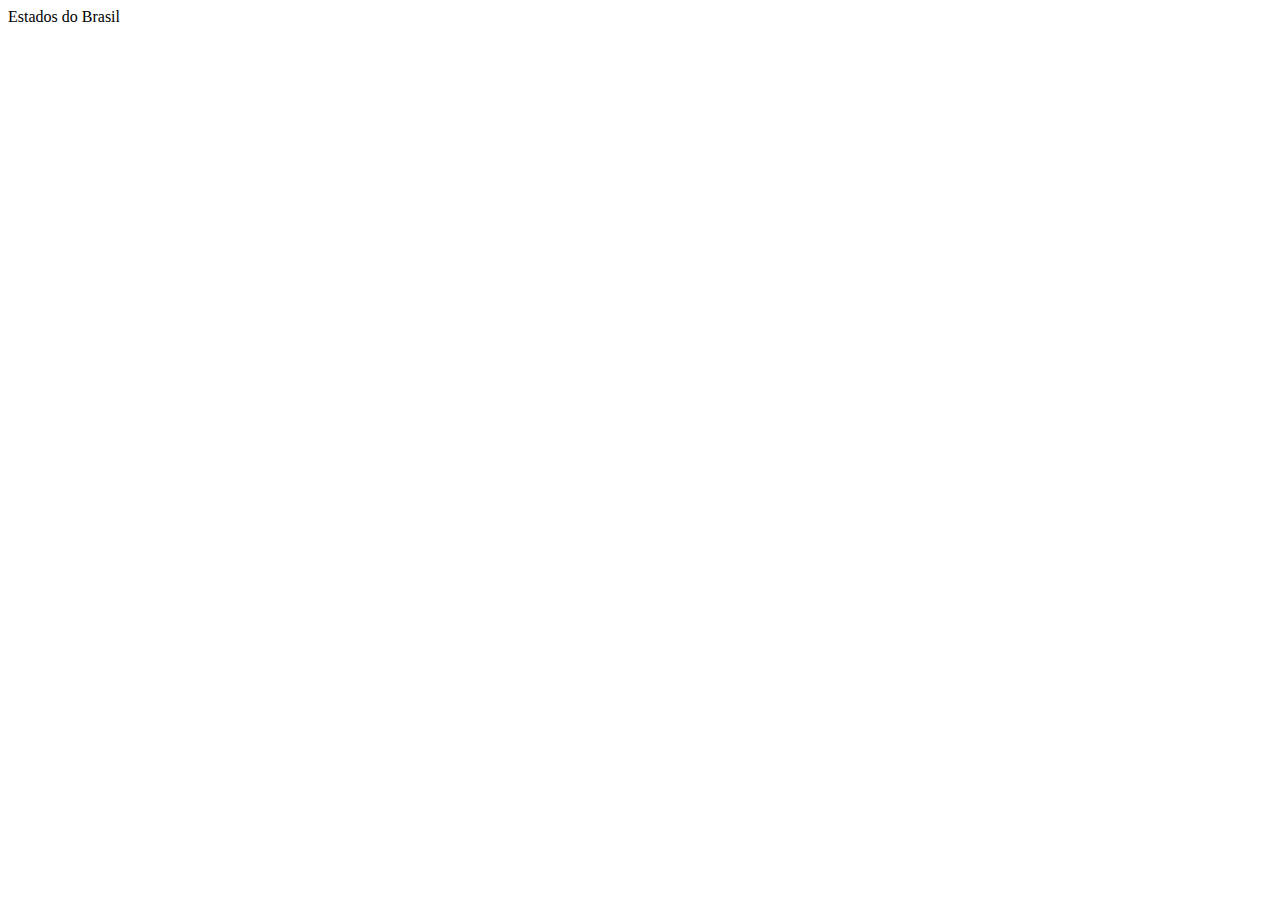
==== index.html @ 912ee81a "Criando script.js pg principal" ====
<!DOCTYPE html>
<html lang="en">

<head>
    <meta charset="UTF-8">
    <meta name="viewport" content="width=device-width, initial-scale=1.0">
    <title>Estados do Brasil</title>
</head>

<body>
    <main>
        <header> Estados do Brasil </header>
        <section id="estados">
            <ul id="listaDeEstados">

            </ul>
        </section>

    </main>
</body>

</html>
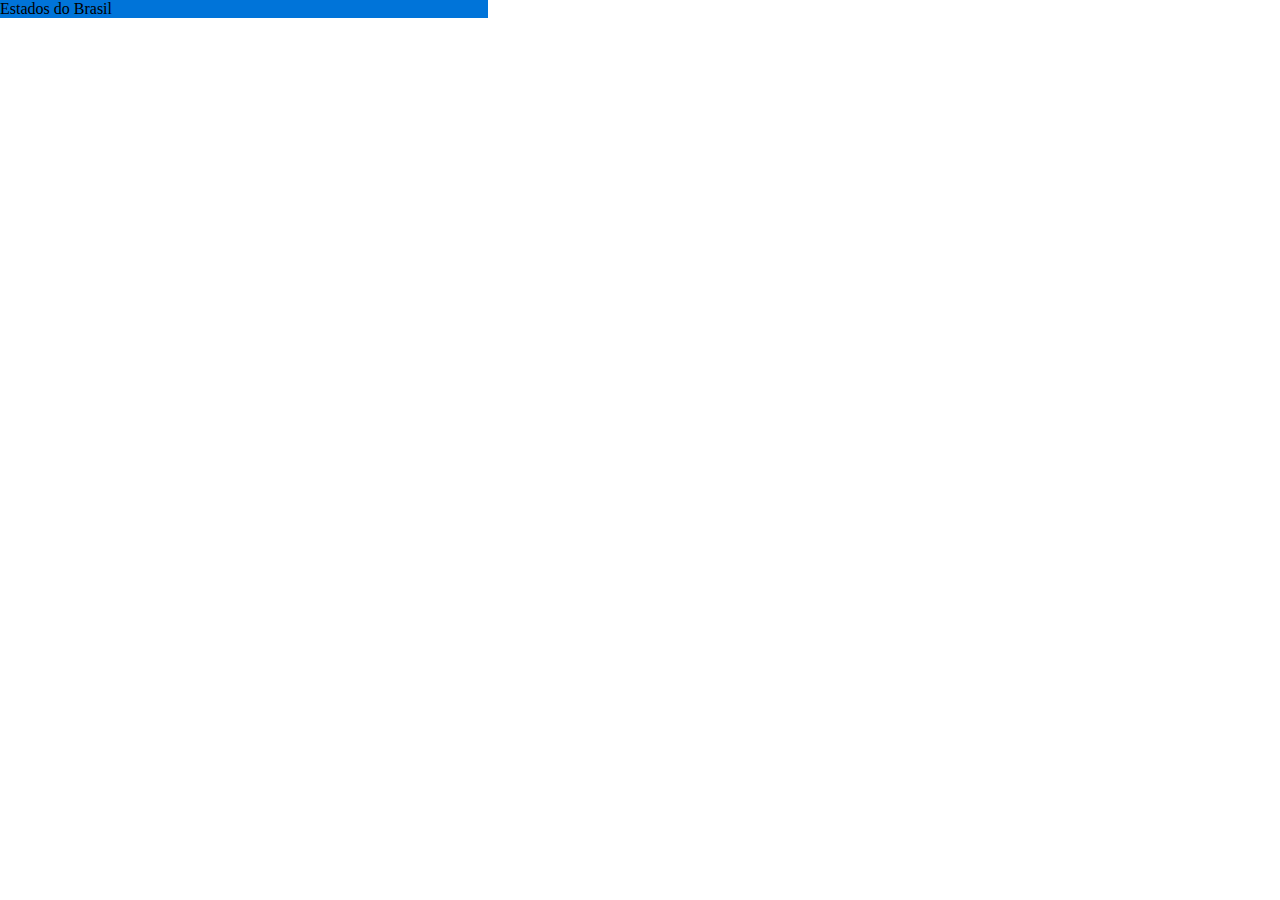
==== commit 4cce2eca: "teste" ====
--- a/index.html
+++ b/index.html
@@ -5,6 +5,7 @@
     <meta charset="UTF-8">
     <meta name="viewport" content="width=device-width, initial-scale=1.0">
     <title>Estados do Brasil</title>
+    <link rel="stylesheet" href="style.css">
 </head>
 
 <body>
@@ -17,6 +18,21 @@
         </section>
 
     </main>
+<script>
+    async function consultaApiIBGE () {
+    const response = await fetch('https://servicodados.ibge.gov.br/api/v1/localidades/estados');
+    const dados = await response.json();
+    let ul = document.querySelector('ul');
+    for(let i = 0; i < dados.length; i++){
+        let li = document.createElement('li');
+        li.textContent = dados[i].nome;
+        li.style = 'list-style: none;'
+        ul.appendChild(li)
+    }
+}
+
+consultaApiIBGE()
+</script>
 </body>
 
 </html>--- a/style.css
+++ b/style.css
@@ -0,0 +1,23 @@
+*{
+    margin: 0;
+}
+main{
+    display: grid;
+    grid-template-areas: "header header header" 
+                         "section section section"
+                         "footer footer footer"
+}
+header{
+    grid-area: "header";
+    background-color:  #0074d9;
+}
+section{
+    grid-area: "section";
+
+}
+
+footer{
+    grid-area: "footer";
+    background-color: #333;
+
+}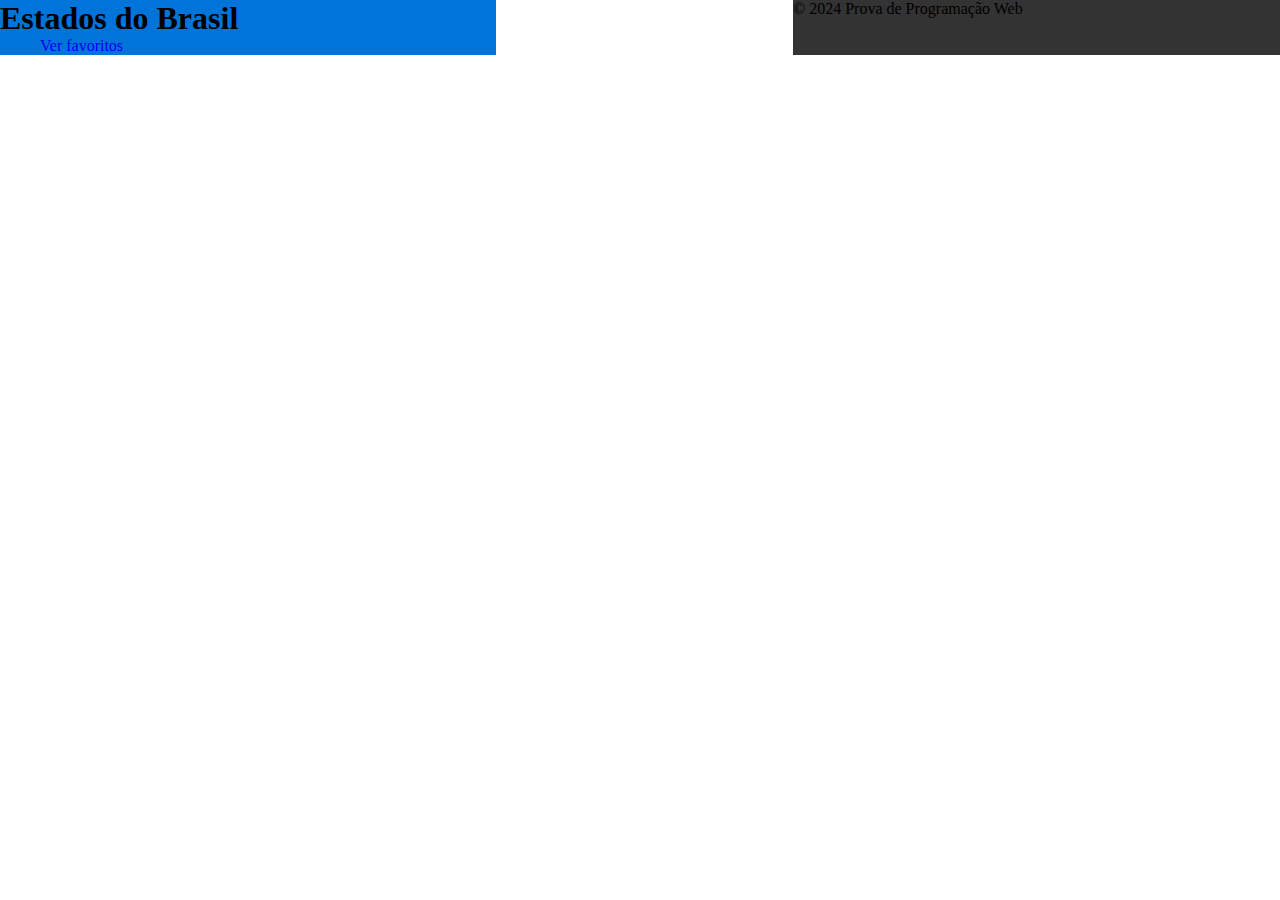
==== commit 29cf353a: "Prova Pratica" ====
--- a/index.html
+++ b/index.html
@@ -10,29 +10,23 @@
 
 <body>
     <main>
-        <header> Estados do Brasil </header>
+        <header>
+            <h1 id="estadoBr">Estados do Brasil </h1>
+            <ul style="list-style: none;">
+                <a style="text-decoration: none;" href="favoritos/index.html"><li>Ver favoritos</li></a>
+            </ul>
+        </header>
         <section id="estados">
             <ul id="listaDeEstados">
 
             </ul>
         </section>
-
+        
+        <footer>
+            © 2024 Prova de Programação Web
+        </footer>
     </main>
-<script>
-    async function consultaApiIBGE () {
-    const response = await fetch('https://servicodados.ibge.gov.br/api/v1/localidades/estados');
-    const dados = await response.json();
-    let ul = document.querySelector('ul');
-    for(let i = 0; i < dados.length; i++){
-        let li = document.createElement('li');
-        li.textContent = dados[i].nome;
-        li.style = 'list-style: none;'
-        ul.appendChild(li)
-    }
-}
-
-consultaApiIBGE()
-</script>
+<script src="script.js"></script>
 </body>
 
 </html>